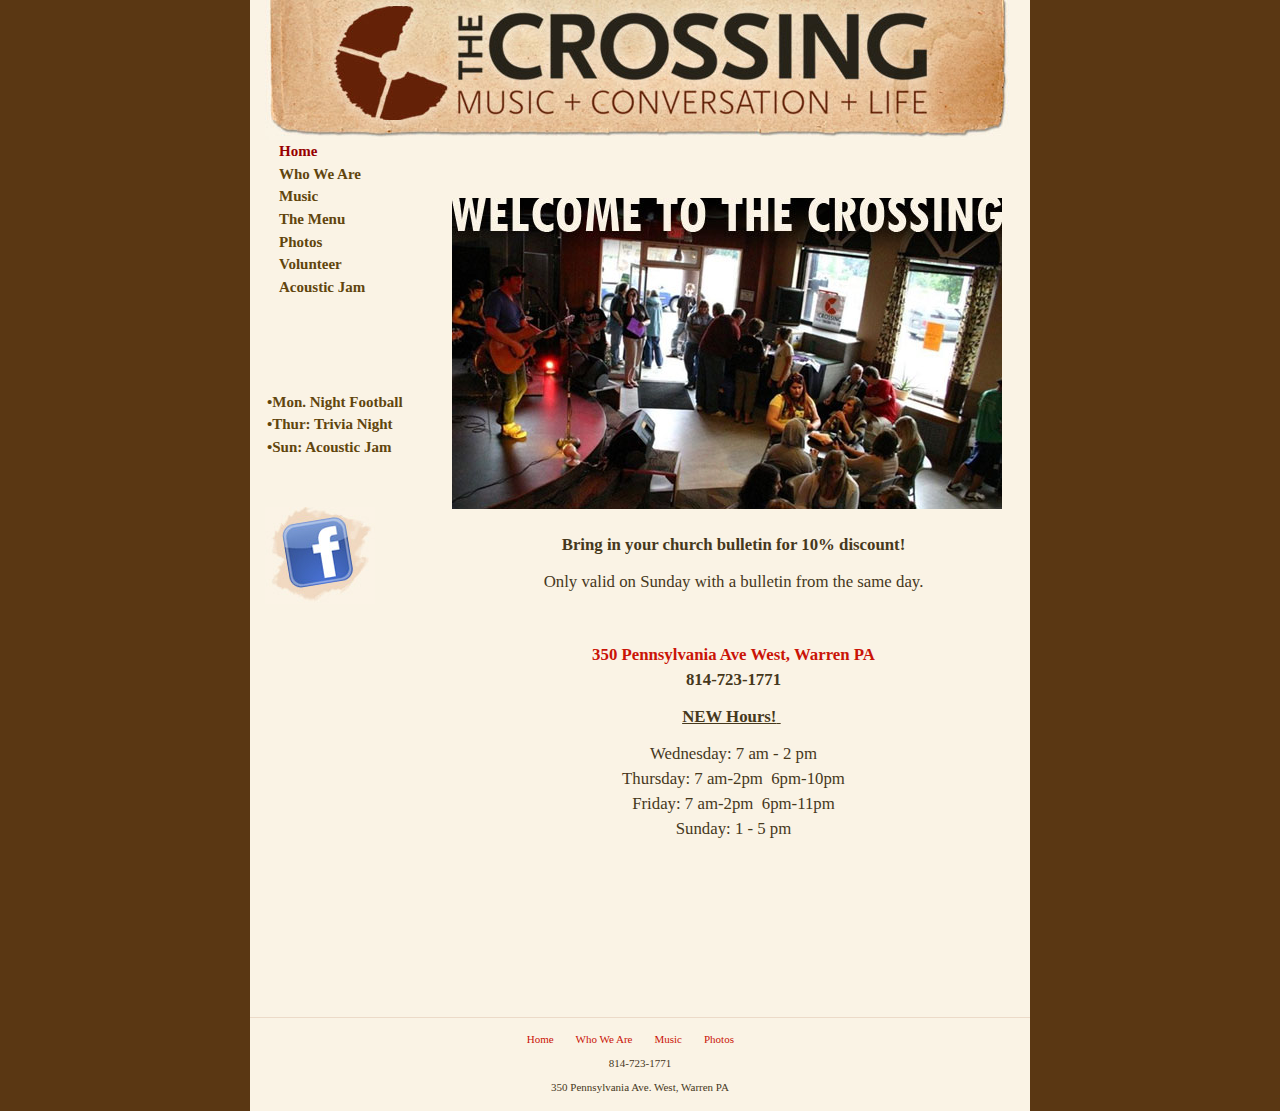
==== index.html @ 594bfd74 "Update index.html" ====
<!DOCTYPE html PUBLIC "-//W3C//DTD XHTML 1.0 Strict//EN" "http://www.w3.org/TR/xhtml1/DTD/xhtml1-strict.dtd">
<!-- saved from url=(0035)http://thecrossing.squarespace.com/ -->
<html xmlns="http://www.w3.org/1999/xhtml" lang="en" xml:lang="en" class="wf-loading"><head><meta http-equiv="Content-Type" content="text/html; charset=UTF-8">
   
  
   <meta name="Robots" content="index,follow">  
   <meta name="description" content="The Crossing is a new coffee house / night club with a twist. Based on Christian principles, this new spot was designed to combine music and conversation to create a new place to meet your friends."> 
  
  <!-- thecrossing -->

  <link rel="shortcut icon" href="http://thecrossing.squarespace.com/favicon.ico" type="image/x-icon">

  <link id="primaryStylesheet" rel="stylesheet" type="text/css" href="./The Crossing - Home_files/common.css">
  
  <link id="slideShowStylesheet" rel="stylesheet" type="text/css" href="./The Crossing - Home_files/squarespace-gallery-slideshow.css">
  
  
    <link rel="alternate" type="application/atom+xml" title="ATOM" href="http://www.thecrossingwarren.com/home/atom.xml">
  
    <link rel="alternate" type="application/rss+xml" title="RSS" href="http://www.thecrossingwarren.com/home/rss.xml">
  
    <link rel="alternate" type="application/rdf+xml" title="RDF" href="http://www.thecrossingwarren.com/home/rdf.xml">
  
    <link rel="EditURI" type="application/rsd+xml" title="RSD" href="http://www.thecrossingwarren.com/home/rsd.xml">
  
  
  <!-- Google Web Fonts -->
  <script type="text/javascript" async="" src="./The Crossing - Home_files/ga.js"></script><script src="./The Crossing - Home_files/webfont.js" type="text/javascript" async=""></script><script type="text/javascript">
    	WebFontConfig = {};
  
   
    (function() {
      var wf = document.createElement('script');
      wf.src = ('https:' == document.location.protocol ? 'https' : 'http') +
          '://ajax.googleapis.com/ajax/libs/webfont/1/webfont.js';
      wf.type = 'text/javascript';
      wf.async = 'true';
      var s = document.getElementsByTagName('script')[0];
      s.parentNode.insertBefore(wf, s);
    })();
  </script>

  <script type="text/javascript" src="./The Crossing - Home_files/yahoo-dom-event.js"></script>
<script type="text/javascript" src="./The Crossing - Home_files/connection_core-min.js"></script>
<script type="text/javascript" src="./The Crossing - Home_files/json-min.js"></script>
<script type="text/javascript" src="./The Crossing - Home_files/animation-min.js"></script>
<script type="text/javascript" src="./The Crossing - Home_files/selector.js"></script>
<script type="text/javascript" src="./The Crossing - Home_files/element.js"></script>
<script type="text/javascript" src="./The Crossing - Home_files/global.js"></script>
<script type="text/javascript" src="./The Crossing - Home_files/lightbox.js"></script>
<script type="text/javascript" src="./The Crossing - Home_files/api.js"></script>
<script type="text/javascript" src="./The Crossing - Home_files/base64.js"></script>
<script type="text/javascript" src="./The Crossing - Home_files/census.js"></script>
<script type="text/javascript" src="./The Crossing - Home_files/yui2-yui3-bridge.js"></script>
<script type="text/javascript" src="./The Crossing - Home_files/squarespace-gallery-slideshow.js"></script>


  <script type="text/javascript">
  // <![CDATA[

    Squarespace.Constants.SS_AUTHKEY = encodeURIComponent("");
    Squarespace.Constants.WEBSITE_TITLE =  "The Crossing"; 
    
     Squarespace.Constants.CURRENT_MODULE_ID = "4305672"; 
    
    
    
    Squarespace.Constants.ADMINISTRATION_UI =  false; 
    
    
    
    Squarespace.Constants.CORE_APPLICATION_DOMAIN = "squarespace.com";
    Squarespace.Constants.CORE_V6_APPLICATION_DOMAIN = "squarespace.com";
    Squarespace.Constants.V5_FRONTSITE = "http://five.squarespace.com";
    Squarespace.Constants.WEBSITE_ID = "396153";

    

    

    

  // ]]>
  </script>

      <title>The Crossing - Home</title>
    <meta property="og:title" content="The Crossing - Home"> 
  

  

  

  <!-- End Heading -->

  

  <script type="text/javascript" src="./The Crossing - Home_files/cookie-min.js"></script>
  <script type="text/javascript" src="./The Crossing - Home_files/eu-cookie-policy.js"></script>

</head>

<body id="modulePage4305672">

  <script type="text/javascript">
  YAHOO.util.Event.onDOMReady(function() {
    if (document.location.href.indexOf("SSLogoutOk=true") != -1) {
      new Squarespace.FixedPositionTip("Logout Successful", "You have been successfully logged out.", { xMargin: 15, yMargin: 15, icon: "/universal/images/helptip-info.png", orientation: "upper-right", viewportFixed: true, autoHide: 1800 }).show();
    }
  });
</script>

    

  <script type="text/javascript">
    YAHOO.util.Event.onDOMReady(function() { new Squarespace.Census.hit(); } );
  </script>

  <script type="text/javascript">
    YAHOO.util.Event.addListener(document, "keyup", function (e) { if (!e) { e = event; } if (e.keyCode == 27) { document.location.href = "/display/Login?returnUrl=%2F"; } });
  </script>




  

  <div id="canvasWrapper"><div id="canvas">
  
  

  <div id="pageHeaderWrapper"><div id="pageHeader">

      <div id="navigationTop"><div id="navigationTop-sectionContent2043374" class="horizontalNavigationBar"><ul class="content-navigation">
    
  <li class="module active-module  " id="navigationTop-moduleContentWrapper4305672">

    <div id="navigationTop-moduleContent4305672">

              <a id="navigationTop-moduleLink4305672" class=" " href="./The Crossing - Home_files/The Crossing - Home.html"><span>Home</span></a>
      

      

    </div>

  </li>


  <li class="module   " id="navigationTop-moduleContentWrapper4313185">

    <div id="navigationTop-moduleContent4313185">

              <a id="navigationTop-moduleLink4313185" class=" " href="http://thecrossing.squarespace.com/who-we-are/"><span>Who We Are</span></a>
      

      

    </div>

  </li>


  <li class="module   " id="navigationTop-moduleContentWrapper4344668">

    <div id="navigationTop-moduleContent4344668">

              <a id="navigationTop-moduleLink4344668" class=" " href="http://thecrossing.squarespace.com/music/"><span>Music</span></a>
      

      

    </div>

  </li>


  <li class="module   " id="navigationTop-moduleContentWrapper9366810">

    <div id="navigationTop-moduleContent9366810">

              <a id="navigationTop-moduleLink9366810" class=" " href="http://thecrossing.squarespace.com/the-menu/"><span>The Menu</span></a>
      

      

    </div>

  </li>


  <li class="module   " id="navigationTop-moduleContentWrapper4312027">

    <div id="navigationTop-moduleContent4312027">

              <a id="navigationTop-moduleLink4312027" class=" " href="http://thecrossing.squarespace.com/photos/"><span>Photos</span></a>
      

      

    </div>

  </li>


  <li class="module   " id="navigationTop-moduleContentWrapper4618305">

    <div id="navigationTop-moduleContent4618305">

              <a id="navigationTop-moduleLink4618305" class=" " href="http://thecrossing.squarespace.com/volunteer/"><span>Volunteer</span></a>
      

      

    </div>

  </li>


  <li class="module   " id="navigationTop-moduleContentWrapper7047442">

    <div id="navigationTop-moduleContent7047442">

              <a id="navigationTop-moduleLink7047442" class=" " href="http://thecrossing.squarespace.com/acoustic-jam/"><span>Acoustic Jam</span></a>
      

      

    </div>

  </li>


  <li class="module   " id="navigationTop-moduleContentWrapper7030584">

    <div id="navigationTop-moduleContent7030584">

              <a id="navigationTop-moduleLink7030584" class=" " href="http://thecrossing.squarespace.com/sign-up-for-newsletter/"><span>Sign up for News</span></a>
      

      

    </div>

  </li>


  </ul><br class="clearer"></div></div>

    
        
      
  
      <div id="bannerAreaWrapper"><div id="bannerArea">

        
        <div id="bannerWrapper">
          <a href="http://www.thecrossingwarren.com/"><img id="banner" src="./The Crossing - Home_files/header.jpg" alt="The Crossing" title="The Crossing"></a>
        </div>  

      
      
      </div></div>
    
    
    

      <div id="navigationBottom"><div id="navigationBottom-sectionContent2043374" class="horizontalNavigationBar"><ul class="content-navigation">
    
  <li class="module active-module  " id="navigationBottom-moduleContentWrapper4305672">

    <div id="navigationBottom-moduleContent4305672">

              <a id="navigationBottom-moduleLink4305672" class=" " href="./The Crossing - Home_files/The Crossing - Home.html"><span>Home</span></a>
      

      

    </div>

  </li>


  <li class="module   " id="navigationBottom-moduleContentWrapper4313185">

    <div id="navigationBottom-moduleContent4313185">

              <a id="navigationBottom-moduleLink4313185" class=" " href="http://thecrossing.squarespace.com/who-we-are/"><span>Who We Are</span></a>
      

      

    </div>

  </li>


  <li class="module   " id="navigationBottom-moduleContentWrapper4344668">

    <div id="navigationBottom-moduleContent4344668">

              <a id="navigationBottom-moduleLink4344668" class=" " href="http://thecrossing.squarespace.com/music/"><span>Music</span></a>
      

      

    </div>

  </li>


  <li class="module   " id="navigationBottom-moduleContentWrapper9366810">

    <div id="navigationBottom-moduleContent9366810">

              <a id="navigationBottom-moduleLink9366810" class=" " href="http://thecrossing.squarespace.com/the-menu/"><span>The Menu</span></a>
      

      

    </div>

  </li>


  <li class="module   " id="navigationBottom-moduleContentWrapper4312027">

    <div id="navigationBottom-moduleContent4312027">

              <a id="navigationBottom-moduleLink4312027" class=" " href="http://thecrossing.squarespace.com/photos/"><span>Photos</span></a>
      

      

    </div>

  </li>


  <li class="module   " id="navigationBottom-moduleContentWrapper4618305">

    <div id="navigationBottom-moduleContent4618305">

              <a id="navigationBottom-moduleLink4618305" class=" " href="http://thecrossing.squarespace.com/volunteer/"><span>Volunteer</span></a>
      

      

    </div>

  </li>


  <li class="module   " id="navigationBottom-moduleContentWrapper7047442">

    <div id="navigationBottom-moduleContent7047442">

              <a id="navigationBottom-moduleLink7047442" class=" " href="http://thecrossing.squarespace.com/acoustic-jam/"><span>Acoustic Jam</span></a>
      

      

    </div>

  </li>


  <li class="module   " id="navigationBottom-moduleContentWrapper7030584">

    <div id="navigationBottom-moduleContent7030584">

              <a id="navigationBottom-moduleLink7030584" class=" " href="http://thecrossing.squarespace.com/sign-up-for-newsletter/"><span>Sign up for News</span></a>
      

      

    </div>

  </li>


  </ul><br class="clearer"></div></div>


  </div></div>
  
  

  

  
  <div id="pageBodyWrapper"><div id="pageBody">
  
  <div id="sidebar1Wrapper" class="verticalNavigationBarWrapper"><div class="iw-vnb1"><div class="iw-vnb2"><div class="iw-vnb3"><div class="iw-vnb4"><div id="sidebar1" class="verticalNavigationBar">

  

    <div id="sectionContent2043374" class="sectionWrapper promotedContainer "><div class="iw-s1"><div class="iw-s2"><div class="iw-s3"><div class="iw-s4"><div class="section">

      

      
        
          <ul class="content-navigation">
  <li class="module active-module  " id="moduleContentWrapper4305672">

    <div id="moduleContent4305672">

              <a id="moduleLink4305672" class=" " href="./The Crossing - Home_files/The Crossing - Home.html"><span>Home</span></a>
      

      

    </div>

  </li>


  <li class="module   " id="moduleContentWrapper4313185">

    <div id="moduleContent4313185">

              <a id="moduleLink4313185" class=" " href="http://thecrossing.squarespace.com/who-we-are/"><span>Who We Are</span></a>
      

      

    </div>

  </li>


  <li class="module   " id="moduleContentWrapper4344668">

    <div id="moduleContent4344668">

              <a id="moduleLink4344668" class=" " href="/Music.html"><span>Music</span></a>
      

      

    </div>

  </li>


  <li class="module   " id="moduleContentWrapper9366810">

    <div id="moduleContent9366810">

              <a id="moduleLink9366810" class=" " href="http://thecrossing.squarespace.com/the-menu/"><span>The Menu</span></a>
      

      

    </div>

  </li>


  <li class="module   " id="moduleContentWrapper4312027">

    <div id="moduleContent4312027">

              <a id="moduleLink4312027" class=" " href="http://thecrossing.squarespace.com/photos/"><span>Photos</span></a>
      

      

    </div>

  </li>


  <li class="module   " id="moduleContentWrapper4618305">

    <div id="moduleContent4618305">

              <a id="moduleLink4618305" class=" " href="http://thecrossing.squarespace.com/volunteer/"><span>Volunteer</span></a>
      

      

    </div>

  </li>


  <li class="module   " id="moduleContentWrapper7047442">

    <div id="moduleContent7047442">

              <a id="moduleLink7047442" class=" " href="http://thecrossing.squarespace.com/acoustic-jam/"><span>Acoustic Jam</span></a>
      

      

    </div>

  </li>


  

</ul>

        

      
  
    </div></div></div></div></div></div>

  

    <div id="sectionContent2045754" class="sectionWrapper  "><div class="iw-s1"><div class="iw-s2"><div class="iw-s3"><div class="iw-s4"><div class="section">

      

      
        
          <ul class="content-navigation">
  <li class="module   " id="moduleContentWrapper11909834">

    <div id="moduleContent11909834">

              <a id="moduleLink11909834" class=" " href="http://thecrossing.squarespace.com/monday-night-football/"><span>•Mon. Night Football</span></a>
      

      

    </div>

  </li>


  <li class="module   " id="moduleContentWrapper7883088">

    <div id="moduleContent7883088">

              <a id="moduleLink7883088" class=" " href="http://thecrossing.squarespace.com/-thursdays-trivia-night-8pm/"><span>•Thur: Trivia Night</span></a>
      

      

    </div>

  </li>


  <li class="module   " id="moduleContentWrapper9366970">

    <div id="moduleContent9366970">

              <a id="moduleLink9366970" class=" " href="http://www.thecrossingwarren.com/acoustic-jam/"><span>•Sun: Acoustic Jam</span></a>
      

      

    </div>

  </li>


  

  <li class="module   " id="moduleContentWrapper17995850">

    <div id="moduleContent17995850">

             
      

      

    </div>

  </li>

</ul>

        

      
  
    </div></div></div></div></div></div>

  

    <div id="sectionContent2058166" class="sectionWrapper  "><div class="iw-s1"><div class="iw-s2"><div class="iw-s3"><div class="iw-s4"><div class="section">

      

<!-- <form method="get" action="/display/Search">
	<div class="search-form-pt-wrapper">
	  <div class="search-form-pt">
	    <span class="queryFieldWrapper"><input type="text" class="text queryField" name="searchQuery" value=""/></span>
	    <span class="queryButtonWrapper"><input type="submit" class="button queryButton" value="&raquo;"/></span>
	    <input type="hidden" name="moduleId" value="4345597"/>
	    <br class="clearer"/>
	  </div>
	</div>
</form> -->


        

      
  
    </div></div></div></div></div></div>

  

    <div id="sectionContent3494473" class="sectionWrapper  "><div class="iw-s1"><div class="iw-s2"><div class="iw-s3"><div class="iw-s4"><div class="section">

      

      
        
          <div class="content-passthrough"><div id="moduleContentWrapper8220739" class="widget-wrapper  widget-type-page"><div id="moduleContent8220739">





  <p><span class="full-image-block ssNonEditable"><span><a href="http://www.facebook.com/pages/Warren-PA/The-Crossing/146759532031718" target="_blank"><img src="./The Crossing - Home_files/facebook22.jpg" alt=""></a></span></span></p>
</div></div></div>

        

      
  
    </div></div></div></div></div></div>

  

  

</div></div></div></div></div></div>
  <div id="sidebar2Wrapper" class="verticalNavigationBarWrapper"><div class="iw-vnb1"><div class="iw-vnb2"><div class="iw-vnb3"><div class="iw-vnb4"><div id="sidebar2" class="verticalNavigationBar">

  

  

</div></div></div></div></div></div>
  
  

  <div id="contentWrapper"><div id="content">
    
          
    


  


  

  
    

  
  
  <div class="list-journal-entry-wrapper">

          


<div class="journal-entry-wrapper post-text authored-by-thecrossing ">
<div id="item4613662" class="journal-entry">

  <div class="journal-entry-float-day"><span class="name">Sunday</span></div><div class="journal-entry-float-date"><span class="month">Jul</span><span class="date">19</span><span class="year">2009</span></div>
  
  
  
  <div class="journal-entry-text">
  
      
      <h2 class="title">
    
        
    
        <a class="journal-entry-navigation-current" href="http://thecrossing.squarespace.com/home/2009/7/19/the-crossing-will-be-closed-from-11am-to-2pm-o.html"></a>  
     
         
    
      </h2>
      
      

    
  
      
      <div class="body">
  
        
        
        
          <p style="text-align: center;"><strong><br></strong></p>
<p><script type="text/javascript" src="./The Crossing - Home_files/jquery.min.js"></script> <script type="text/javascript" src="./The Crossing - Home_files/jquery.cycle.all.js"></script> <script type="text/javascript">// <![CDATA[
$(document).ready(function() {

  $('#s1').cycle({ 
    fx:      'fade',
timeout:  5300
});
});
// ]]></script></p>
<div id="main" style="text-align: center;">
<div id="s1" style="position: relative; text-align: center; width: 550px; height: 311px; overflow: hidden;"><img id="slide1" src="./The Crossing - Home_files/slide2.jpg" border="0" alt="" width="550" height="311" style="position: absolute; top: 0px; left: 0px; display: block; z-index: 2; opacity: 1;"> <img id="slide2" src="./The Crossing - Home_files/NX9FPiD.png" border="0" alt="" width="550" height="311" style="position: absolute; top: 0px; left: 0px; display: none; z-index: 1; opacity: 0;"></div>
<br>

<p style="text-align: center;"><strong><span style="font-size: 140%;">Bring in your church bulletin for 10% discount!</span></strong></p>
<p style="text-align: center;"><span style="font-size: 140%;">Only valid on Sunday with a bulletin from the same day. <br></span></p>
<p>&nbsp;</p>
<p style="text-align: center;"><span style="font-size: 140%;"><a href="http://maps.google.com/maps?f=q&source=s_q&hl=en&geocode=&q=the+crossing+warren+pa&sll=33.438246,-111.622424&sspn=0.009508,0.018089&g=the+crossing+warren&ie=UTF8&hq=the+crossing&hnear=Warren,+Pennsylvania&ll=41.84534,-79.14849&spn=0.004044,0.009044&z=17&iwloc=A" target="_blank"><strong>350 Pennsylvania Ave West, Warren PA</strong></a><strong><br>814-723-1771</strong></span></p>
<p><span style="font-size: 140%;"><strong><span style="text-decoration: underline;">NEW Hours!</span></strong><span style="text-decoration: underline;">&nbsp;</span><strong>&nbsp;</strong></span></p>
<p><span style="font-size: 140%;">Wednesday: 7 am - 2 pm</span><br><span style="font-size: 140%;">Thursday: 7 am-2pm &nbsp;6pm-10pm</span><br><span style="font-size: 140%;">Friday: 7 am-2pm &nbsp;6pm-11pm<br>Sunday: 1 - 5 pm</span></p>
<p style="text-align: center;"><strong><br></strong></p>
<p style="text-align: center;">&nbsp;</p>
<p style="text-align: center;">&nbsp;</p>
<div id="_mcePaste" style="position: absolute; width: 1px; height: 1px; overflow: hidden; top: 114px; left: -10000px;">Midnight</div>
</div>

        
  
          
  
         
  
      </div>

    

  </div>

  
  
  <div class="clearer"></div>

</div>
</div>





    
    
  </div>

  

  


</div></div> <!-- Content -->
  
    
  
    </div></div> <!-- Page Body -->

    
    
    <div id="pageFooterWrapper"><div id="pageFooter">
  
                  <div id="moduleContent4305672">

              <div align="center"><a id="moduleLink4305672" class=" " href="./The Crossing - Home_files/The Crossing - Home.html"><span>Home </span></a>
                &nbsp;&nbsp;&nbsp;&nbsp;&nbsp;&nbsp;
                
                          <a id="moduleLink4313185" class=" " href="http://thecrossing.squarespace.com/who-we-are/"><span>Who We Are</span></a>
                &nbsp;&nbsp;&nbsp;&nbsp;&nbsp;&nbsp;
                  <a id="moduleLink4344668" class=" " href="http://thecrossing.squarespace.com/music/"><span>Music</span></a>
                &nbsp;&nbsp;&nbsp;&nbsp;&nbsp;&nbsp;
                
                              <a id="moduleLink4312027" class=" " href="http://thecrossing.squarespace.com/photos/"><span>Photos</span></a>
                &nbsp;&nbsp;&nbsp;&nbsp;&nbsp;&nbsp;
                            
                <p>814-723-1771 <br>350 Pennsylvania Ave. West, Warren PA</p>
                
                
      
    </div>

  <script type="text/javascript">

  var _gaq = _gaq || [];
  _gaq.push(['_setAccount', 'UA-3899211-2']);
  _gaq.push(['_trackPageview']);

  (function() {
    var ga = document.createElement('script'); ga.type = 'text/javascript'; ga.async = true;
    ga.src = ('https:' == document.location.protocol ? 'https://ssl' : 'http://www') + '.google-analytics.com/ga.js';
    var s = document.getElementsByTagName('script')[0]; s.parentNode.insertBefore(ga, s);
  })();

</script>
      
  
      
  
    </div></div>
  
  </div></div> <!-- Canvas -->
  
   


  <div class="clearer" id="bodyClearer"></div>

  




</div><div id="sslightbox_title" class="squarespace-lightbox-description" style="color: rgb(233, 233, 233); font-style: normal; font-variant: normal; font-weight: normal; font-stretch: normal; font-size: 28px; line-height: normal; font-family: Arial; position: absolute; top: 0px; left: 0px; z-index: 950; display: none; cursor: pointer; opacity: 0;"></div><div id="sslightbox_description" style="color: rgb(233, 233, 233); position: absolute; font-style: normal; font-variant: normal; font-weight: normal; font-stretch: normal; font-size: 14px; line-height: 20px; font-family: Arial; top: 0px; left: 0px; z-index: 950; display: none; cursor: pointer; opacity: 0;"></div><div id="sslightbox_overlay" title="Click to Close" style="width: 100%; height: 100%; position: absolute; top: 0px; left: 0px; z-index: 900; display: none; cursor: pointer; opacity: 0; background: rgb(0, 0, 0);"></div><a id="sslightbox_previmg" href="javascript:SSLightbox.switchImage(-1);" style="position: absolute; display: none; width: 35px; height: 50px; left: 8px; z-index: 950; cursor: pointer; opacity: 0; background-image: url(http://thecrossing.squarespace.com/universal/images/overlay-arrow-left.png); background-color: transparent;"></a><a id="sslightbox_nextimg" href="javascript:SSLightbox.switchImage(1);" style="position: absolute; display: none; width: 35px; height: 50px; right: 8px; z-index: 950; cursor: pointer; opacity: 0; background-image: url(http://thecrossing.squarespace.com/universal/images/overlay-arrow-right.png); background-color: transparent;"></a><div id="sslightbox_imgholder" style="position: absolute; top: 278.5px; left: 659.5px; opacity: 0; z-index: 950; width: 200px; height: 200px; display: none; background-color: rgb(255, 255, 255);"><span id="sslightbox_imgwrapper" classname="thumbnail-wrapper" style="position: absolute; top: 14px; left: 14px;"><img id="sslightbox_img" style="position: absolute; top: 0px; left: 0px; opacity: 0; display: none; z-index: 995; padding: 0px; margin: 0px; border: 0px; cursor: pointer;"></span></div><img id="sslightbox_loadimg" src="./The Crossing - Home_files/loading.gif" style="position: absolute; opacity: 0; width: 48px; height: 54px; z-index: 990; padding: 0px; margin: 0px; border: 0px; cursor: pointer; left: 735.5px; top: 351.5px; display: none;"><a id="sslightbox_scrollrightimg" href="javascript:SSLightbox.scrollThumbnails(1);" class="picture-gallery-thumbnail-scroll-right" style="position: absolute; display: block; z-index: 800; top: -5000px; left: -10000px;"></a><a id="sslightbox_scrollleftimg" href="javascript:SSLightbox.scrollThumbnails(-1);" class="picture-gallery-thumbnail-scroll-left" style="position: absolute; display: block; z-index: 800; top: -5000px; left: -10000px;"></a></body></html>
---- The Crossing - Home_files/common.css ----
/* ------------------------------------------------------------------------------------------------

   Squarespace Core CSS Definitions DO NOT REPLACE.  DO NOT IMPORT THIS FILE.  All definitions are needed.
   Override as required from Custom CSS only!

------------------------------------------------------------------------------------------------ */

@media screen { 


/* --- core elements --------------------------------------------------------------------------- */

html { height: 100%; }
img { border: 0 none; -ms-interpolation-mode: bicubic; }
body { border: 0px; height: 100%; margin: 0px; padding: 0px; }
td { background: transparent; border: 0px; margin: 0px; padding: 0px; }
p { margin-bottom: 1em; margin-top: 0em; }
h1, h2, h3, h4, h5, h6 { font-weight: normal; margin: 0px; padding: 0px; }
ul { list-style-type: square; /* naturally. */ margin: 1em 0 1em; padding: 0; padding-left: 2em; }
form { margin:0; padding: 0; }

a { -moz-outline:none; } 
  
input.button, input.button[disabled] { font-size: 12px; padding: 2px 5px 3px 5px; -moz-outline: 0; }
input.button-important { font-size: 12px; padding: 2px 5px 3px 5px; -moz-outline: 0; font-weight: bold; }  
input.text, input.text-fixed, textarea, select { font: 8pt Arial, Tahoma, Verdana, Helvetica, sans-serif; }
input.text { width: 300px; }
input.text-fixed { width: 300px; }
textarea { height: 120px; }

.clearer { clear: both; line-height: 0; height: 0; }
.templateErrors { display: none; }

#bodyClearer { display: none; }

 
/* --- image defaults -------------------------------------------------------------------------- */

.thumbnail, .picture-full, .picture img, .thumbnail-image-float-left img, .thumbnail-image-float-right img, .thumbnail-image-float-none img { }
#main-picture-wrapper { line-height: 1px; }

     
/* --- core squarespace elements --------------------------------------------------------------- */

#sidebar2Wrapper { display: none; } 
#siteTitle, #pageFooterWrapper, #pageBodyWrapper { clear: both; } 
#canvasWrapper, #content, #sidebar1, #sidebar2 { overflow: hidden; }
#bannerWrapper { line-height: 0; }
#active-module-marker { display: none; }

.folder-link { -moz-outline: 0; }

.verticalNavigationBar .folder-open a.folder-link { background: transparent url(/universal/images/core-resources/icons/dark/folder-contract.png) center left no-repeat; padding-left: 15px; }
.verticalNavigationBar .folder-open ul { }
.verticalNavigationBar .folder-closed a.folder-link{ background: transparent url(/universal/images/core-resources/icons/dark/folder-expand.png) center left no-repeat; padding-left: 15px; }

.folder-closed .folder-wrapper ul { display: none; }

.horizontalNavigationBar { width: 780px; }
.horizontalNavigationBar .content-navigation { float: left; }
  
.horizontalNavigationBar .folder-open .folder-wrapper .module a { margin-left: 0; }
.horizontalNavigationBar .folder-open .folder-wrapper a.folder-link { }
.horizontalNavigationBar .folder-open .folder-wrapper { z-index: 999; } 
.horizontalNavigationBar .folder-open .folder-wrapper ul { display: block; position: absolute; } 
.horizontalNavigationBar .folder-open .folder-wrapper ul li { float: none; }

.horizontalNavigationBar .folder-wrapper ul { position:relative; z-index:999;  } /* ensures flash works properly in headers */
  
.horizontalNavigationBar ul { list-style-type: none; padding: 0; margin: 0; }
.horizontalNavigationBar ul li { float: left;  padding: 0; margin: 0; }
.horizontalNavigationBar ul li a { display: block; }
   
.error-box { background-color: #990000; color: #$ErrorColorOpposite$; padding: 15px; margin-top: 1em; }
.error-text, .error-text a:link, .error-text a:visited, .error-text a:active, .error-text a:hover { color: #990000; }
.input-with-error { border: 2px solid #990000 !important; }
.faded-text { color: #$InactiveTextColor$; }

.offsite-link {         background: transparent url(/universal/images/core-resources/icons/dark/open-off-site.png) center right no-repeat; padding-right: 13px; margin-right: 1px; }
.offsite-link-inline {  background: transparent url(/universal/images/core-resources/icons/dark/open-off-site.png) center right no-repeat; padding-right: 13px; margin-right: 1px; }
.folder-link-expand {   background: transparent url(/universal/images/core-resources/icons/dark/folder-expand.png) center center no-repeat;   padding: 0 6px 0 6px; line-height: 9px; font-size: 9px; cursor: pointer; }
.folder-link-contract { background: transparent url(/universal/images/core-resources/icons/dark/folder-contract.png) center center no-repeat; padding: 0 6px 0 6px; line-height: 9px; font-size: 9px; cursor: pointer; }


/* --- image floating / editor constructs ------------------------------------------------------ */

.thumbnail-image-float-left { float: left; margin: 0px 10px 8px 0px; }
.thumbnail-image-float-right { float: right; margin: 0px 0px 8px 10px; }
.thumbnail-image-block { display: block; }
.thumbnail-image-inline { display: inline; }
  
.thumbnail-image-float-left img, .thumbnail-image-float-right img , .thumbnail-image-float-none img { border: 1px solid #ccc; text-decoration: none; }

.full-image-float-left { float: left; margin: 0px 10px 8px 0px; }
.full-image-float-right { float: right; margin: 0px 0px 8px 10px; }
.full-image-block { display: block; }
.full-image-inline { display: inline; }
 
.full-image-float-left img, .full-image-float-right img , .full-image-float-none img { text-decoration: none; }

.thumbnail-caption { display: block; font-size: 9px; font-family: Verdana, sans-serif; line-height: 14px; padding-top: 5px; padding-bottom: 10px;  }
   

/* --- LEGACY constructs ----------------------------------------------------------------------- */

.sizeLess40 { font-size: 60%; }
.sizeLess20 { font-size: 80%; }
.sizeGreater20 { font-size: 120%; }
.sizeGreater40 { font-size: 140%; } 
.sizeGreater60 { font-size: 160%; }
.sizeGreater80 { font-size: 180%; }
.sizeGreater100 { font-size: 200%; }


/* --- squarespace document construction elements ---------------------------------------------- */

.document-heading { margin-bottom: 1.8em; }
.document-title { margin-bottom: .8em; }
.header { margin-bottom: 2em; }
.body { margin-bottom: 2em; margin-top: 1em; } 
.body-direct { margin-bottom: 2em; }
.footer { margin-top: 2em; clear: both; }
.field { margin-bottom: 1em; clear: both; }


/* --- squarespace form module components ----------------------------------------------------- */

.form-body { list-style-type: none; padding: 0; margin: 0; }

.form-body .fieldContainer {       padding: 5px 0px 5px 0px; margin: 0; clear: both; }
.form-body .fieldContainerActive { padding: 5px 0px 5px 0px; margin: 0; clear: both; }
.form-body .fieldContainerNew {    padding: 5px 0px 5px 0px; margin: 0; clear: both; }

.form-body .fieldTitle { font-weight: bold; padding-bottom: 3px; font-size: 12px; }
.form-body .fieldHelp { font-size: 9px; padding-top: 4px; }
.form-body .fieldObjects { }
.form-body .fieldRequiredStar { color: #990000; }
.form-body .fieldAugmentedLink { font-weight: normal; font-size: 9px; } 

.form-body .formTitle { font-weight: normal; font-size: 12px; padding-bottom: 1em; }
.form-body .formCaption { font-weight: bold; font-size: 12px; padding-bottom: 3px; line-height: 17px; }
.form-body .formErrorMessage { font-size: 12px; padding-top: 1em; }

.form-body .sectionBreak { padding-top: 4px; }
.form-body .optionRow { padding-top: 2px; }

.form-body .singlelinetext-small  { width: 100px; }
.form-body .singlelinetext-medium { width: 180px; }
.form-body .singlelinetext-large  { width: 340px; }

.form-body .singlelinetext-small-inline  { width: 94%; }
.form-body .singlelinetext-medium-inline { width: 94%; }
.form-body .singlelinetext-large-inline  { width: 94%; }

.form-body .paragraphtext-small  { height: 70px;  width: 94%; }
.form-body .paragraphtext-medium { height: 100px; width: 94%; }
.form-body .paragraphtext-large  { height: 200px; width: 94%; }
 
.form-body .paragraphtext-small-inline  { height: 70px;  width: 94%; }
.form-body .paragraphtext-medium-inline { height: 100px; width: 94%; }
.form-body .paragraphtext-large-inline  { height: 200px; width: 94%; }
  
.form-body #username, .form-body #password { width: 160px; }

.submit-button { width: 120px; margin-top: 2em !important; }

.verticalNavigationBar .notice-box input.submit-button { width: 100%; }

/* --- squarespace specifics ------------------------------------------------------------------- */

.journal-filter-header { margin-bottom: 15px; padding-bottom: 10px; }
.journal-navigation { margin-top: 2em; clear: both; }

.journal-comment-area { margin-top: 25px; padding-top: 15px; }
.journal-comment-area .caption { }
.journal-comment-area .text { }
.journal-comment-area-disabled-text { margin-top: 2em; }

.journal-reference-area { margin-top: 25px; padding-top: 15px; }
.journal-reference-area .caption { margin-bottom: 1em; }
.journal-reference-area .text { }

.journal-entry-navigation { margin-bottom: 2em; }

.journal-entry { margin-bottom: 2em; }
.journal-entry .title { }
.journal-entry .tag { clear: both; }
.journal-entry .body { margin: 1em 0 1em 0; }
.journal-entry .enclosure { background-image: url(/universal/images/core-resources/icons/dark/file.png); background-position: left center; background-repeat: no-repeat; padding-left: 24px; }

.journal-entry-follow-up { clear: both; margin-bottom: 1em; padding-left: 12px; } 
.journal-entry-follow-up .follow-up-caption { margin-bottom: 1em; }
.journal-entry-follow-up .follow-up-body { }
 
.journal-entry-references { margin: 15px 0 15px 0; padding: 0; list-style-type: none; }
.journal-entry-references li { margin: 0; clear: both; margin-bottom: 8px; height: 1%;  }
.journal-entry-references li .icon-area { float: left; width: 22px; }
.journal-entry-references li .text-area { margin-left: 22px; height: 1%;  }
.journal-entry-references li .text-area .headline { }
.journal-entry-references li .text-area .headline .type { font-weight: bold; }
.journal-entry-references li .text-area .headline .title { }
.journal-entry-references li .text-area .author-byline { font-size: 10px; line-height: 14px; margin: 2px 0 0 0; padding: 0; }
.journal-entry-references li .text-area .excerpt { font-size: 10px; line-height: 14px; margin: 2px 0 0 0; padding: 0; }
  
.journal-entry-tag .posted-in .tag-element, .journal-entry-tag .posted-on, .journal-entry-tag .posted-by, .journal-entry-tag .post-comments, .journal-entry-tag .post-references { white-space: nowrap; }

.journal-entry-tag-post-body { clear: both; }

.journal-entry-float-date, .journal-entry-float-date span { display: none; }
.journal-entry-float-day, .journal-entry-float-day span { display: none; }
.journal-entry-float-time, .journal-entry-float-time span { display: none; }
  
.journal-archive-set ul { margin-top: 1em; }

.unpublished { color: #$InactiveTextColor$; }

.amazon-item-list { padding: 0; }
.amazon-item-list li { list-style-type: none; margin-bottom: 10px; height: 1%; }
.amazon-item-list li .picture { float: left; overflow: hidden; }
.amazon-item-list li .description { height: 1%; margin-bottom: 15px; margin-left: 90px; }
.amazon-item-list li .description .authors { margin-bottom: 15px; } 
.amazon-item-list li .description .text { margin-bottom: 15px; }
.amazon-item-list li .description .amazon-link { }

.gallery-navigation { margin-bottom: 15px; margin-top: 15px; } /* compatibility */
.gallery-description { margin-top: 5px; clear: both; }

.gallery-navigation-top  { padding-bottom: 12px; text-align: left; }
.gallery-navigation-bottom  { padding-top: 12px; text-align: left; }

.picture-full { clear: both; }
 
#main-picture-description-title { padding-bottom: 1em; }

.picture-gallery-list { padding: 0; margin: 0; } 
.picture-gallery-list li { list-style-type: none; margin-bottom: 12px; height: 1%;  }
.picture-gallery-list li .thumbnail { }
.picture-gallery-list li .thumbnail-wrapper { display: inline-block; }
.picture-gallery-list li .thumbnail-wrapper a { display: block; }
.picture-gallery-list li .thumbnail-container { float: left; line-height: 0; }
.picture-gallery-list li .thumbnail-container-with-description, .picture-gallery-list li .thumbnail-container-tiled { line-height: 0; }
.picture-gallery-list li .description { } 
.picture-gallery-list li .description .caption { margin-bottom: 5px; }
.picture-gallery-list li .description .author { margin-bottom: 5px; margin-top: 5px; } 
.picture-gallery-list li .description .text {  }
.picture-gallery-list li .description ul { margin-top: 1em; }
.picture-gallery-list li .description ul li { list-style-type: square; display: list-item; }

.picture-gallery-thumbnail-list { padding: 0; margin: 0; }
.picture-gallery-thumbnail-list li { list-style-type: none; height: 1%; display: inline;  }
.picture-gallery-thumbnail-list li .thumbnail { display: inline; }
.picture-gallery-thumbnail-list li .thumbnail-container-tiled { float: left; margin-bottom: 12px; margin-right: 12px;  }
.picture-gallery-thumbnail-list li .thumbnail-container-with-description { float: left; margin-bottom: 12px;  }
.picture-gallery-thumbnail-list li .description { margin-bottom: 1em; height: 1%; overflow: hidden; }
.picture-gallery-thumbnail-list li .description ul { margin-top: 1em; }
.picture-gallery-thumbnail-list li .description ul li { list-style-type: square; display: list-item; }

.picture-gallery-thumbnail-scroll-right, .picture-gallery-thumbnail-scroll-left { background-color: #D6D6D6; width: 10px; height: 55px; margin: 0; padding: 0; border: 0; -moz-outline: 0 }
.picture-gallery-thumbnail-scroll-right { margin-left: 3px; }
.picture-gallery-thumbnail-scroll-left { margin-right: 3px; }

.file-item-list { padding: 0; }
.file-item-list li { list-style-type: none; margin-bottom: 10px;  height: 1%; clear: both; }
.file-item-list li .icon { float: left; display: block; line-height: 16px; }
.file-item-list li .content { height: 1%; margin-left: 24px; }
.file-item-list li .title { display: inline;  }

.folder-item-list { }
.folder-item-list li { margin-bottom: 1em; }

.link-group-list { padding: 0; }
.link-group-list li { list-style-type: none; margin-bottom: 1.5em; }
.link-group-list li ul { margin-top: 1em; }
.link-group-list li ul li { list-style-type: square; margin-bottom: .5em;  }
.link-group-list li ul li .title { }
.link-group-list li ul li .description { }
 
 /* V1 */
.discussion-comment-list { margin: 0; padding: 0;  }
.discussion-comment-list li { list-style-type: none; background: transparent url(/universal/images/core-resources/icons/dark/comment.png) no-repeat 0px 1px; padding-bottom: 10px; margin-top: 10px; padding-left: 24px; border-bottom: 1px solid #$LightBorderColor$;  }
.discussion-comment-list li:last-child { border: 0; margin-bottom: 0; padding-bottom: 0; }
.discussion-comment-list li .post-title { display: inline; }

 /* V2 */
 .discussion-table { width: 100%; }
.discussion-table .inline-icon { display: none; }

.discussion-table-header td { font-weight: bold; font-size: 12px; padding: 2px; }
.discussion-table-header .replycount-cell, .discussion-table-header .viewcount-cell { text-align: center; }
  
.discussion-table-row td { padding: 2px; }

.discussion-table-row .icon-cell { width: 22px; background: transparent url(/universal/images/core-resources/icons/dark/comment.png) no-repeat 1px 10px; }
  
.discussion-table-row .topic-cell { padding: 7px 0 5px 0; }
.discussion-table-row .topic-cell .topic-text { font-size: 14px; }
.discussion-table-row .topic-cell .topic-author { font-size: 11px; }
.discussion-table-row .topic-cell .topic-created { display: none; }
 
.discussion-table-row .replycount-cell { text-align: center; font-size: 26px; }
.discussion-table-row .viewcount-cell { text-align: center; }
  
.discussion-table-row .updated-cell { font-size: 10px; }
.discussion-table-row .updated-cell .reply-author { display: none; }

.discussion-table-header .viewcount-cell, .discussion-table-row .viewcount-cell { display: none; }
   
  
.comment { margin-top: 1em; padding-bottom: 1em; }
.comment .body { margin-top: 1em; }
.comment .signature { margin-top: .5em; text-align: right; }

.change-list { margin: 0; padding: 0; }
.change-list li { background: no-repeat 0px 1px; border-bottom: 1px solid #CCCCCC; display: block; list-style-type: none; margin: 0; margin-bottom: 1.2em; padding: 0; padding-bottom: 1.2em; padding-left: 28px; }
.change-list li:last-child { border: 0; margin-bottom: 0; padding-bottom: 0; }

.input-field { margin-bottom: 1em;  }
.input-field .title { margin-bottom: 5px; }
.input-field .control { }

.input-field-error { font-weight: bold; margin-bottom: 5px; }

.table .row { clear: both; } 
.table .left { float: left; margin: 5px; text-align: right; width: 100px; }
.table .right { margin-bottom: 5px; margin-left: 100px; }

.notice-box { margin-bottom: 2em; }
.notice-box .caption { display: inline; }
.notice-box .caption-text { margin-top: 1em; margin-bottom: 2em; }
.notice-box .link-field-title { font-weight: bold; padding-bottom: 10px; margin-top: 1em; }
.notice-box .link-field-text {  }

.notice-box textarea { width: 99%; }
  
.notice-box-alert { margin-bottom: 1em; padding: 1em; }
.notice-box-alert .icon { float: left; }
.notice-box-alert .text { height: 1%; margin-left: 22px; }

#squarespace-powered { padding: 0; }
#squarespace-powered-text { padding: 0; font-size: 80%; }

.search-form .queryFieldWrapper { display: block; float: left; }
.search-form .queryField { font-size: 18px; padding: 3px; }
.search-form .queryButtonWrapper { display: block; float: left; padding-left: 15px;  }
.search-form .queryButton { }
.search-form #advancedSearchOptionsLink { font-size: 9px; margin-top: 3px; }
.search-form .advanced-search-group-label { margin: 1em 0 1em 0; }

.search-results { margin-top: 2em; }
.search-result { margin-bottom: 20px; }
.search-result .search-result-number { display: none; float: left; font-size: 30px; }
.search-result .search-result-entry { }
.search-result .search-result-title { font-size: 18px; }

.search-result .search-result-tag { font-size: 10px; font-weight: normal; } 
.search-result .search-result-type { }
.search-result .search-result-author { }
.search-result .search-result-date { }

.search-result .search-result-body { margin-top: 4px; font-size: 12px; }

.search-result .search-result-title .hit-word-title { font-weight: bold; }
.search-result .search-result-body .hit-word-body { font-weight: bold; font-size: 120%; }
  
.faq-category-list { padding: 0; margin: 0; }
.faq-category-list li { list-style-type: none; margin-bottom: 20px; }
.faq-category-list li { }

.faq-question-list { margin-top: 1em; }
.faq-question-list li { list-style-type: square; margin-bottom: 6px; }
.faq-question-list li .title { } 
.faq-question-list li .description { margin-bottom: 15px; }

.faq-entry-count { font-size: 13px; }
.faq-entry .text { }
.faq-entry .tag { font-size: 10px; }

.google-map { width: 100%; height: 400px; }


/* --- journal summary ------------------------------------------------------------------------ */
 
.nugget-item-list-pt .slug-above { display: none; }
.nugget-item-list-pt .slug-below { display: none; }
.nugget-item-list-pt .summary-item-wrapper { float: left; overflow: hidden; height: 175px; width: 175px; margin: 15px 15px 0 0; text-align: left; }
.nugget-item-list-pt .summary-item{ padding: 15px; }
.nugget-item-list-pt .title { font-weight: bold; } 

.summary-item-list-pt .slug-above { display: none; }
.summary-item-list-pt .slug-above, .summary-item-list-pt .slug-below { font-size: 9px; }
.summary-item-list-pt .summary-item-wrapper {padding-bottom: 10px !important; display: block; }
.summary-item-list-pt .pre-date-breaker { display: none; }
.summary-item-list-pt .pre-comments-breaker { padding: 0 5px 0 5px; }
.summary-item-list-pt .title { font-weight: bold; }
.summary-item-list-pt .summary-item-wrapper.highlight .title { font-size: 22px; line-height: 24px; padding-bottom: 3px; }
.summary-item-list-pt .summary-item-wrapper.highlight { padding-bottom: 20px !important; }
.summary-item-list-pt .summary-item-wrapper.highlight .slug-above { display: block; }
.summary-item-list-pt .summary-item-wrapper.highlight .slug-below { display: none; }

/* --- tag clouds ----------------------------------------------------------------------------- */

.tagcloud-widget-wrapper { min-height:18px; }
.tagcloud a span { position:relative; display:inline-block; line-height:normal; }	
.tagcloud a:hover span { opacity:1 !important; }
				  
/* --- microblogging -------------------------------------------------------------------------- */
  
.quick-post .description { margin-top: 1em; }
.quick-post .embed { margin-top: 1em; }
.quick-post .image { margin: 1em 0 1em 0; }
.quick-post .dialogue { margin-top: 1em; }
  
.post-data-link .link-arrow, .post-data-delicious .link-arrow, .post-data-digg .link-arrow, .post-data-stumbleupon .link-arrow, .post-data-lastfm .link-arrow  { font-size: 80%; } 
  
.post-data-chat .dialogue .line { }
.post-data-chat .dialogue .line .speaker { display: block; }

.post-data-quote .source { display: inline; }
.post-data-quote .source p { display: inline; }

  
/* --- packed / quick posts ------------------------------------------------------------------ */
  
.packed-posts-wrapper { display: none; }
.packed-posts-wrapper .packed-post { padding-top: 10px; }

.quick-post .packed-post-date { }
.quick-post .packed-post-date-tight { margin-top: -12px; } 

.journal-quickpost-tag-post-body .stacked-link, .journal-quickpost-tag-post-body .initial-stacked-link { float: left; }

.quickpost-external-service-tag a { padding-left: 20px; background-repeat: no-repeat; background-position: center left; }
  
  
/* --- feeds ----------------------------------------------------------------------------------- */

.feed-list, .feed-list-inline { padding: 0; }
.feed-list li, .feed-list-inline li { list-style-type: none; margin: 0; padding: 0; }

.feed-list .feed-link { padding-left: 22px; background-image: url(/universal/images/xml/feed-icon-16x16-orange.png); background-repeat: no-repeat; background-position: center left; }
.feed-list-inline .feed-link { padding-left: 16px; background-image: url(/universal/images/xml/feed-icon-12x12-orange.png); background-repeat: no-repeat; background-position: center left; }

  
/* --- social links ---------------------------------------------------------------------------- */
  
.social-link-list-pt li {  display: block; }
.social-link-list-pt li a.icon-link { padding: 2px 0px 2px 20px; background-repeat: no-repeat; background-position: center left; background-size: 16px;}
  

/* --- social objects -------------------------------------------------------------------------- */

.twitter-update-wrapper .item-date, .digg-link-wrapper .item-date, .delicious-link-wrapper .item-date, .imported-rss-article-wrapper .item-date { display: block; }
.flickr-image-wrapper { display: block; float: left; line-height: 1px; }

/* --- social widgets ---------------------------------------------------------------------- */

/****** Twitter *******/
.twitter-wrapper { overflow: hidden; }
.twitter-wrapper .twitter-item-slug a, .twitter-wrapper .twitter-nav-buttons a { text-decoration:none; }
.twitter-wrapper a:active { outline:none; }

/****** Twitter Footer - Follow Me Links *******/
#canvas .twitter-link a { display:block; -moz-border-radius:4px; -webkit-border-radius:4px; }
.twitter-link img { float:left; width:16px; height:16px; margin-right:5px; }
.twitter-link img.avatar { width:14px; height:14px; border:1px solid #fff; }

/****** Twitter Widget Navigation *******/
.twitter-nav-buttons { clear:both; font-size:11px; line-height:1em; overflow:hidden; }
.twitter-wrapper .twitter-nav-buttons a { padding:10px 0; }
a.twitter-button-newer { display:block; float:left; }
a.twitter-button-older { display:block; float:right; }

/******** General *********/
.twitter-wrapper .primary, .twitter-wrapper .secondary .primary { overflow:hidden; }	
#canvas .twitter-wrapper.wrapper .twitter-date a, #canvas .twitter-wrapper.wrapper .twitter-date a:hover { display:block; } 	
.twitter-avatar { float:left; margin:0 0.9em 0 0; height:34px; }
.twitter-avatar img { width:30px; height:30px; border:2px solid #fff; }

/******** Basic Preset **********/
.basic .twitter-username a { font-weight:bold; font-size:1.2em; }
.basic .twitter-nav-buttons { padding:0 10px; margin:10px 0; -moz-border-radius:4px; -webkit-border-radius:4px; border:none; }

/********* Bubble Preset ***********/
.bubble .twitter-content { padding:15px 15px 0; margin-bottom:15px; -moz-border-radius:2px; -webkit-border-radius:2px; }
.bubble .twitter-item-bubble { margin-top:15px; }
.bubble .twitter-item-bubble.highlight { margin-top:0; }
.bubble .twitter-item-content-bubble { background:#fff; color:#111; padding:1em; -moz-border-radius:8px; -webkit-border-radius:8px; overflow: hidden; }
.bubble .twitter-item-slug { background:url(/universal/images/social/bubble-stem.png) 22px top no-repeat; padding:22px 0 0; line-height:1.4em; }
.bubble .twitter-nav-buttons { padding:0 10px; margin:10px 0; -moz-border-radius:4px; -webkit-border-radius:4px; border:none; }
.bubble .twitter-content { padding:15px; margin-bottom:0; }

/*********** Blocks Preset ***********/
.block .twitter-content { margin-bottom:15px; -moz-border-radius:2px; -webkit-border-radius:2px; }
.block .twitter-item { margin:0; }
.block .twitter-item-content { padding:1em; }
.block .twitter-item-slug { padding:10px; line-height:1.4em; }
.block .twitter-username a { font-weight:bold; }
.block .twitter-nav-buttons { padding:0 10px; margin:10px 0; -moz-border-radius:4px; -webkit-border-radius:4px; border:none; }
.block .twitter-content { margin-bottom:0; }

/******** Chunk Preset **********/
.chunk .twitter-content { margin-bottom:15px; -moz-border-radius:4px; -webkit-border-radius:4px; }
.chunk .twitter-header { padding:10px; }
.chunk .twitter-avatar { height:44px; }
.chunk .twitter-avatar img { width:40px; height:40px; }
.chunk .twitter-name { font-weight:bold; font-size:15px; }
.chunk .twitter-username a {  font-size:11px; }
.chunk .twitter-item { padding:10px; margin-top:1px; }
.chunk .twitter-item.highlight { margin-top:0; }
.chunk .twitter-nav-buttons a { padding:10px; }

/******** Wrapper Preset ***********/
.wrapper .twitter-item { margin-bottom:10px; padding-bottom:15px; -moz-border-radius:4px; -webkit-border-radius:4px; }
.wrapper .twitter-item-content { padding:1em; font-size:1.3em; line-height:1.6em; overflow:hidden; } 
.wrapper .twitter-item-slug { margin-right:15px; padding:10px; padding-left:15px; line-height:1.4em; }
.wrapper .twitter-name a { font-weight:bold; font-size:1.2em; }
.wrapper .twitter-nav-buttons { padding:0 10px; margin:10px 0; -moz-border-radius:4px; -webkit-border-radius:4px; }
	
	
/*** Flickr ***/

/*** Grid Preset ***/
.flickr-wrapper ul.flickr-grid, .flickr-wrapper ul.flickr-grid li { margin:0; padding:0; line-height:0; list-style:none; }
.flickr-wrapper { width:100%; }
.flickr-content { width:100%; }
.flickr-grid-wrapper { margin:0 auto; margin:0 auto; width:100%; }


/****** Flickr Footer - Photostream Link *******/
#canvas .flickr-link a { display:block; -moz-border-radius:4px; -webkit-border-radius:4px; }
.flickr-link img { float:left; width:16px; height:16px; margin-right:5px; }
.flickr-link img.avatar { width:14px; height:14px; border:1px solid #fff; }

/*** RSS Social ***/
.rss-wrapper a { display:block; }
.rss-wrapper .rss-description span a { display:inline; }

/*** Delicious ***/ 
.deli-wrapper-box { -moz-border-radius:10px; -webkit-border-radius:10px; border-radius:10px; }
.deli-date-box span { display:inline-block; line-height:normal; }

.deli-tags-bubble a, .deli-tags-bubble-box a { display:inline-block; line-height:normal; -moz-border-radius:10px; -webkit-border-radius:10px; border-radius:10px; }

.deli-item-hang { position:relative; }
.deli-date-hang { position: absolute; top: 0; left: 0; }

#canvas .delicious-link a { display:block; -moz-border-radius:4px; -webkit-border-radius:4px; border-radius: 4px; }
.delicious-link img { float:left; height:16px; margin-right:5px; width:16px; }

/*** Location ***/

.lw { overflow:hidden; border-radius: 6px; -moz-border-radius: 6px; }
.lw-map { padding: 17px; }
.lw-checkin { overflow: hidden; font-family: 'helvetica neue', lucida grande, arial, sans-serif; cursor: pointer; }
.lw-checkin-infowin { overflow: hidden; font-family: 'helvetica neue', lucida grande, arial, sans-serif; cursor: pointer; }
.lw-leftleft { float: left; width: 53px; padding-right: 17px; line-height: 1.2em; }
.lw-left { float: left; width: 32px; padding-right: 17px; }
.lw-venue-icon img { width: 32px; height: 32px; }
.lw-right { width: 65px; margin-left: 17px; float: right; text-align: right; }
.lw-main { margin-left: 49px; line-height: 1em; }
.lw-main.ni { margin-left: 0; }
.lw-main.dl { margin-left: 119px; }
.lw-main.dl.ni { margin-left: 70px; }
.lw-main.dr { margin-right: 82px; }
.lw-main.dr.ni { margin-left: 0; }
.lw-right .lw-date, .lw-leftleft .lw-date { display: inline-block; }
.lw-date-infowin { display: inline-block; color: #999999; font-size: 9px; line-height: 1.5em; }

#canvas .lw-slug a { display:block; -moz-border-radius:4px; -webkit-border-radius:4px; }
.lw-slug img { float:left; width:16px; height:16px; margin-right:5px; }
.lw-slug img.avatar { width:14px; height:14px; border:1px solid #fff; }

#canvas .lw-venue-name a, #canvas .lw-venue-name a:hover { font-weight: 300; -webkit-font-smoothing: antialiased; }
#canvas .lw-venue-name-infowin a, #canvas .lw-venue-name-infowin a:hover { font-weight: 300; -webkit-font-smoothing: antialiased; font-size: 14px; color: #333333; line-height: 1.2em; }

/* --- navigation bar elements ----------------------------------------------------------------- */

.content-passthrough .amazon-item-list-pt li { margin-bottom: 10px; }
.content-passthrough .amazon-item-list-pt .picture { float: none; margin: 0; margin-bottom: .5em; padding: 0; }
.content-passthrough .amazon-item-list-pt .description { margin: 0; }
.content-passthrough .amazon-item-list-pt .description .title { }
.content-passthrough .amazon-item-list-pt .description .authors { display: inline; }
.content-passthrough .amazon-item-list-pt .description .text { margin-top: .5em; }

.content-passthrough .change-list-pt { margin: 0; }
.content-passthrough .change-list-pt li { margin-bottom: .4em; }

.content-passthrough .archive-item-list-pt { margin: 0; margin-bottom: 1em; }
.content-passthrough .archive-item-list-pt li { margin-bottom: .4em; }

.content-passthrough .link-group-list-pt { margin-bottom: .5em;  }
.content-passthrough .link-group-list-pt li .title { font-weight: bold; }
.content-passthrough .link-group-list-pt li .description { }
.content-passthrough .link-group-list-pt li ul { margin-bottom: 10px;  }
.content-passthrough .link-group-list-pt li ul li { margin-bottom: 2px;  }
.content-passthrough .link-group-list-pt li ul li .title { font-weight: normal; }
.content-passthrough .link-group-list-pt li ul li .description { }

.content-passthrough .search-form-pt { height: 1%; }
.content-passthrough .search-form-pt .queryFieldWrapper { display: block; float: left; }
.content-passthrough .search-form-pt .queryField { font-size: 10px; padding: 3px; }
.content-passthrough .search-form-pt .queryButtonWrapper { display: block; float: left; padding-left: 10px;  }
.content-passthrough .search-form-pt .queryButton { }

#sidebar1 .content-passthrough .search-form-pt .queryField { width: 109px; }
#sidebar2 .content-passthrough .search-form-pt .queryField { width: 90px; }

.content-passthrough table.search-form-table { width:100%; border-collapse: collapse; }
.content-passthrough tr.search-form-row { vertical-align: middle; }
.content-passthrough td.search-form-cell {  }
.content-passthrough td.queryFieldCell {  }
.content-passthrough td.queryButtonCell { width: 1%; white-space: nowrap; }
.content-passthrough span.queryFieldWrapper { width: 100%; }
.content-passthrough span.queryButtonWrapper {  }
.content-passthrough input.queryField, .content-passthrough input.queryButton {  }
.content-passthrough input.queryField { width: 100% !important; height: 2.5em; }
.content-passthrough input.queryButton { width: auto; border: 0px; height: 2.5em;  }

.section ul { margin: 0; padding: 0; } 
.section ul li { list-style-type: none; margin: 0; padding: 0; }

.inline-icon { height: 16px; width: 16px; color:#FFF; opacity: 1; margin-right: 6px; vertical-align:middle; margin-top:-5px; }

.date-icon { background: transparent url(/universal/images/core-resources/icons/dark/date.png) top left no-repeat; }
.permalink-icon { background: transparent url(/universal/images/core-resources/icons/dark/permalink.png) top left no-repeat; }
.comment-icon { background: transparent url(/universal/images/core-resources/icons/dark/comment.png) top left no-repeat; }
.user-registered-icon { background: transparent url(/universal/images/core-resources/icons/dark/user-registered.png) top left no-repeat; }
.reference-icon { background: transparent url(/universal/images/core-resources/icons/dark/reference.png) top left no-repeat; }
.print-icon { background: transparent url(/universal/images/core-resources/icons/dark/print.png) top left no-repeat; }
.email-icon { background: transparent url(/universal/images/core-resources/icons/dark/email.png) top left no-repeat; }
.share-icon { background: transparent url(/universal/images/core-resources/icons/dark/share.png) top left no-repeat; }
.category-icon { background: transparent url(/universal/images/core-resources/icons/dark/category.png) top left no-repeat;  }
.tag-icon { background: transparent url(/universal/images/core-resources/icons/dark/category.png) top left no-repeat;  }

.social-link-controls .social-block-title { padding-bottom: 15px; font-family: Arial; letter-spacing: -1px; font-weight: bold; }
.social-link-controls .social-block { height: 22px; width: 155px; float: left; display: block; }
.social-link-controls { padding: 15px; height: 120px; border: 2px solid #ccc; font: 14px/16px Arial; background: #fefefe; color: #303030; text-align: left; }
.social-link-controls-wrapper { display: block; opacity: 0; filter:alpha(opacity=0); width: 350px; position: absolute; overflow: hidden;  }
     
/* --- standard button definitions ---------------------------------------------------------- */
  
a.button {
    background: transparent url(/universal/images/button/button-a.png) no-repeat scroll top right;
    color: #151515 !important;
    display: block;
    float: left;
    font: 12px arial, sans-serif !important;
    height: 24px !important;
    line-height: 18px  !important;
    margin-right: 6px !important;
    padding: 0 16px 0 0 !important;
    text-decoration: none !important;
}

a.important {
    font-weight: bold !important; 
}

a.button span {
    background: transparent url(/universal/images/button/button-span.png) no-repeat;
    display: block;
    line-height: 14px !important;
    padding: 5px 0 5px 18px !important;
}

a.button:active {
    background-position: bottom right;
    color: #000;
    -moz-outline: 0;
}

a.button:active span {
    background-position: bottom left;
    padding: 6px 0 4px 18px !important;
}
  
}

/* --- post snippet definitions ---------------------------------------------------------- */

.journal-entry-tag-post-body-line1,
.journal-entry-tag-post-body-line2,
.journal-entry-tag-post-body-line3
{
    clear: both;
}

.post-snippet-1,
.post-snippet-2,
.post-snippet-3 
{
    float: left;
    padding-right: 12px;
}

/* --- printer stylesheet definitions ---------------------------------------------------------- */

@media print {

  body { background: white; font-size: 12pt; width: 100%; }
	
  h1 { font-size: 24pt; margin-bottom: 0; padding-bottom: 0; }
  .h1subtitle { font-size: 9pt; font-weight: normal; margin-bottom: 25px; border-bottom: 1px solid #ccc; padding-bottom: 10px; text-decoration: none; }
  #pageFooter { font-size: 9pt; margin-top: 28px; border-top: 1px solid #ccc; padding-top: 8px; }

  body div { width: 92%; }
  img { border: 0px; }
	
  a:link, a:visited { color: #520; background: transparent; font-weight: bold; text-decoration: underline; }
  strong { color: #000; }
  #siteTitle a:link, #siteTitle a:visited { color: black; background: transparent; font-weight: bold; text-decoration: none; }
  .journal-navigation, .horizontalNavigationBar, #sidebar1Wrapper, #sidebar2Wrapper #sidebar, .notice-box, .inline-icon, .journal-entry-navigation { display: none; }

}


.verticalNavigationBar .section .caption{font-family: Georgia, 'Times New Roman', serif; font-size: 14px; font-weight: normal; padding-top: 0px; padding-bottom: 10px; margin-top: 0px; color: #46381C;}
body{font-family: 'Times New Roman', Palatino, serif; font-size: 12px; line-height: 2em; padding-right: 40px; padding-left: 40px; padding-bottom: 40px; margin-right: auto; margin-left: auto; background-color: #5A3713; color: #46381C; background-image: url(/storage/back22.jpg);}
a:link, a:visited, a:active{text-decoration: none; color: #CA1407;}
h1 a:visited, h1 a:link, h1 a:active{font-family: 'Times New Roman', Palatino, serif; font-size: 40px; letter-spacing: 0px; font-weight: normal; padding-right: 0px; padding-left: 0px; padding-top: 0px; padding-bottom: 0px; margin-right: 0px; margin-left: 0px; margin-top: 0px; margin-bottom: 0px;}
h2{font-family: Georgia, 'Times New Roman', serif; font-size: 20px; padding-bottom: 10px; color: #CA1407;}
h3, .h3, .form-body .formCaption{font-family: Georgia, 'Times New Roman', serif; font-size: 14px; font-weight: normal; padding-bottom: 5px; color: #D32D25;}
.verticalNavigationBar .section .module a{font-size: 15px; line-height: 1.51em; font-weight: bold; padding-left: 14px; color: #61450D;}
.verticalNavigationBar .section .folder{font-style: italic; padding-right: 0px; padding-left: 18px; padding-top: 0px; padding-bottom: 0px; margin-right: 0px; margin-left: 0px; margin-top: 0px; margin-bottom: 0px;}
.h1subtitle{font-size: 13px;}
#canvasWrapper{padding-right: 12px; padding-left: 4px; padding-top: 0px; padding-bottom: 0px; margin-right: auto; margin-left: auto; margin-top: 0px; margin-bottom: 0px; background-color: #FAF3E5; background-image: url(/layout/images/ginger_canvas_left.gif); background-repeat: repeat-y;}
#pageFooter{font-size: 11px; border-top: 1px solid #ECDAC8; padding-left: 0px; padding-top: 9px; padding-bottom: 1px; margin-right: 0px; margin-left: 0px; margin-top: 23px; border-color: #ECDAC8; background-repeat: no-repeat;}
.verticalNavigationBar .section{line-height: 1.6em; padding-bottom: 18px; margin-left: 0px; background-position: 0px 0px; background-repeat: no-repeat;}
.verticalNavigationBar .section .active-module a{text-decoration: none; color: #970000;}
.horizontalNavigationBar .module a{padding-right: 15px; color: #B0955E;}
.horizontalNavigationBar .active-module a{color: #46381C;}
.journal-entry-date-break{border-top: 1px solid #ECDAC8; text-align: right; color: #D32D25; border-color: #ECDAC8;}
.journal-entry-tag-pre-title{border-top: 1px solid #ECDAC8; text-align: right; padding-bottom: 0px; margin-bottom: 0px; color: #D32D25; border-color: #ECDAC8;}
.journal-entry-tag-post-title{border-top: 1px solid #ECDAC8; padding-top: 0px; padding-bottom: 15px; margin-top: -5px; border-color: #ECDAC8;}
.journal-entry-tag-post-body{font-size: 11px; border-top: 1px solid #ECDAC8; padding-top: 3px; margin-bottom: 30px; border-color: #ECDAC8;}
.horizontalNavigationBar .folder{line-height: 1.5em; padding-bottom: 10px; margin-top: 5px; background-color: #FAF3E5;}
.journal-comment-area .comment{border: 1px solid #ECDAC8; padding-right: 10px; padding-left: 10px; padding-top: 10px; padding-bottom: 10px; background-color: #F6E7D7; border-color: #ECDAC8;}
.journal-comment-area .comment .signature{font-size: 10px; text-align: left; padding-top: 0px; margin-top: -15px;}
#navigationTop .horizontalNavigationBar{padding-right: 0px; padding-left: 0px; padding-top: 0px; padding-bottom: 0px; margin-bottom: 30px;}
#navigationBottom .horizontalNavigationBar{border-bottom: 1px solid #ECDAC8; padding-right: 0px; padding-left: 0px; padding-top: 0px; padding-bottom: 0px; margin-right: 0px; margin-left: 0px; margin-top: 20px; margin-bottom: -20px; border-color: #ECDAC8;}
.notice-box{border: 1px solid #ECDAC8; padding-right: 20px; padding-left: 20px; padding-top: 20px; padding-bottom: 20px; background-color: #F6E7D7; border-color: #ECDAC8;}
#canvas{padding-right: 15px; padding-top: 0px; padding-bottom: 0px; margin-right: 0px; margin-left: 0px; margin-top: 0px; margin-bottom: 0px; background-image: url(/layout/images/ginger_canvas_right.gif); background-position: 100% 0%; background-repeat: repeat-y;}
#pageFooterWrapper{padding-top: 20px; margin-right: -5px; margin-left: -15px; margin-top: 40px; background-image: url(/layout/images/ginger_bottom.gif); background-position: 0px 100%; background-repeat: repeat-x;}
blockquote{font-style: italic; padding-left: 40px; padding-top: 0px;}
.journal-entry .title a{color: #CA1407;}
select{border: 1px solid #ECDAC8; padding-right: 5px; padding-left: 5px; padding-top: 5px; padding-bottom: 5px; border-color: #ECDAC8;}
.form-body .sectionBreak{border-bottom: 1px solid #ECDAC8; border-color: #ECDAC8;}
input.text, textarea{border: 1px solid #ECDAC8; padding-right: 5px; padding-left: 5px; padding-top: 5px; padding-bottom: 5px; border-color: #ECDAC8;}
input.text-fixed{border: 1px solid #ECDAC8; padding-right: 5px; padding-left: 5px; padding-top: 5px; padding-bottom: 5px; border-color: #ECDAC8;}
.paginationPageNumber{border-right: 1px solid #ECDAC8; padding-right: 3px; margin-right: 3px; border-color: #ECDAC8;}
.paginationPageNumber.activePage{color: #46381C;}
.journal-entry{padding-left: 12px;}
#pageHeaderWrapper{padding-top: 0px; background-position: 0px 0%; background-repeat: no-repeat;}
.post-data-chat .dialogue .line{padding-bottom: 8px;}
.post-data-chat .dialogue .line .speaker{font-weight: bold;}
.post-data-quote .quote{font-size: 36px; line-height: 40px;}
.post-data-quote .source{font-size: 16px; line-height: 18px; padding-left: 12px;}
side2{background-image: url(/storage/events.jpg);}
.tagcloud-page-wrapper a{line-height: 2em;}
.tagcloud-widget-wrapper a{line-height: 2em;}
a:hover{text-decoration: underline;}
.verticalNavigationBar .section .module a:hover{text-decoration: underline; color: #90653A;}
.horizontalNavigationBar .module a:hover{text-decoration: none; color: #4E360C;}


.promotedContainer { display: block; } #navigationTop, #navigationBottom { display: none; }

#canvasWrapper { width: 750px; padding: 0 15px 0 15px; } #sidebar1Wrapper { display: block; float: left;  width: 159px; padding: 0; } #sidebar2Wrapper { display: none;  float: right; width: 140px; padding: 0; } #contentWrapper { float: right; width: 575px; }

#sectionContent2045754 {background: url(/storage/events2.jpg);background-position: 9px;background-repeat: no-repeat;padding-top: 74px; padding-left: 24px;text-indent: -2em; margin-left:-12px; margin-bottom:12px;color:#833412;}


<--#modulePage4305672 {background: #000 url(/storage/events2.jpg);background-repeat: no-repeat; background-position: 30% 30%; }-->


#canvas, #canvasWrapper,  .horizontalNavigationBar { width: 750px; }

#pageFooterWrapper { clear: both; width: 780px; overflow: visible; }
 

.file-item-list li .content { margin-left: 0; }
.file-item-list li .icon { display: none; }
.file-item-list li .title { padding: 0 0 0 22px; background: url(/layout/iconSets/dark/file.png) center left no-repeat; }

.faq-question-list { margin: 0; padding: 10px 0 0 0; }
.faq-question-list li { padding: 0 0 0 22px; background: transparent url(/layout/iconSets/dark/file.png) 0 2px no-repeat; list-style-type: none;  }

.inline-icon { display: none; }


.verticalNavigationBar .folder-open a.folder-link { background: url(/layout/images/terra_folder_contract.png) 0 3px no-repeat; padding-left: 10px; }
.verticalNavigationBar .folder-open { }
.verticalNavigationBar .folder-closed a.folder-link { background: url(/layout/images/terra_folder_expand.png) 0 3px no-repeat; padding-left: 10px; }
.verticalNavigationBar .active-module a:hover { background-color: transparent; }
---- The Crossing - Home_files/squarespace-gallery-slideshow.css ----
/*-- slider --*/

.squarespace-slideshow-wrapper { overflow:hidden; -webkit-user-select:none; }
.squarespace-slideshow-wrapper.outside { padding-left:50px; }
.squarespace-slideshow { position: relative; }
.squarespace-slideshow-frame { overflow:hidden; width:100%; height:100%; position:relative; }
.squarespace-slideshow-animated-frame { overflow:hidden; }
.squarespace-slideshow-wrapper img { max-width:none !important; }

/*-- frame position --*/

.squarespace-slideshow-animated-frame.type-swipe .sf { float:left; position:relative; }
.squarespace-slideshow-animated-frame.type-fade .sf { float:left; position:absolute; }
.squarespace-slideshow-animated-frame.type-swipe .sf .slide-content { position:absolute; display:block; visibility:hidden; }
.squarespace-slideshow-animated-frame.type-fade .sf .slide-content { position:absolute; display:block; opacity:0; filter: alpha(opacity=0); }

.squarespace-slideshow-animated-frame .sf { overflow:hidden; }
.squarespace-slideshow-animated-frame .sf.active { border:none !important; }
.squarespace-slideshow-animated-frame .sf.active .slide-content { visibility:visible; }
.squarespace-slideshow-animated-frame.type-fade .sf.active .slide-content {  opacity:1; filter: alpha(opacity=100); }

/*-- nav fast forward/rewind --*/

.fnav { width:80px; height:100%; position:absolute; top:0px; background-repeat:no-repeat; background-position:50% 50%; cursor:pointer;  }
.fnav.hidden { opacity:0; filter: alpha(opacity=0); } 
.fnav.visible { opacity:0.6; filter: alpha(opacity=60); }
.fnav.onhover { opacity:0; filter: alpha(opacity=0); } 
.fnav.onhover:hover { opacity:0.6; -webkit-transition-property: opacity, -webkit-transform; -webkit-transition-duration: .8s, .8s; filter: alpha(opacity=60); }
.frwd { left:0; background-image:url(/universal/images/slideshow/previous-button.png); }
.ffwd { right:0; background-image:url(/universal/images/slideshow/next-button.png); }

/*-- nav outside --*/

.outside .fnav { width: 50px; }
.outside .squarespace-slideshow .frwd { left: -50px; }
.outside .squarespace-slideshow .ffwd { right: -50px; }


/*-- description --*/

.squarespace-slideshow-description-wrapper { width: 100%; position: absolute; bottom: 0; }
.squarespace-slideshow-container { width: 100%; height: 100%; position: absolute; background-color: black; opacity: 0.4; filter: alpha(opacity=40); }
.squarespace-slideshow-description-content { padding:9px 20px; overflow:hidden;}
.squarespace-slideshow-title { color:#FFF; position:relative; z-index:10; font-size:16px; font-family:Helvetica;  }
.squarespace-slideshow-description  { color:#FFF; position:relative; overflow:hidden; z-index:10; font-size:10px; font-family:Helvetica; display:block; line-height:1.2em; }

/*-- slideshow indicator --*/

.squarespace-slideshow-indicator-wrapper { position:relative; float: left;}
.slide-indicator-box { position:relative; padding-top:10px; overflow: hidden; }
.slide-indicator { line-height: 20px; border:none; outline:none; display: block; float: left; cursor:pointer; }

.slide-indicator-type-hidden .slide-indicator-box { display:none;}

.slide-indicator-type-paginated .slide-indicator { 	
	padding-left: 0.8em;
	padding-right: 0.8em;
	margin: 0 3px 3px;
	background-color:#CCC;
	color:#000;
	text-decoration:none;
	-moz-border-radius: 3px;
	-webkit-border-radius: 3px;
	font-size:11px;
}
.slide-indicator-type-paginated .slide-indicator.si-first { margin-left:0;}
.slide-indicator-type-paginated .slide-indicator.si-last { margin-right:0;}
.slide-indicator-type-paginated .slide-indicator:hover { background-color:#D5D5D5; color:#000; text-decoration:none;} 
.slide-indicator-type-paginated .slide-indicator.active { background-color:#999; color:#000; } 
.slide-indicator-type-paginated .slide-indicator.active:hover { opacity:0.8; filter: alpha(opacity=80); }
.slide-indicator-type-paginated .pagination-ellipsis { float:left; letter-spacing:1px }

.slide-indicator-type-dotted .slide-indicator-box { margin:0 auto;}
.slide-indicator-type-dotted .slide-indicator {	margin: 0 auto;	background:url(/universal/images/slideshow/unselected.png) center center no-repeat;	width:20px;	height:20px; }
.slide-indicator-type-dotted .slide-indicator:hover { } 
.slide-indicator-type-dotted .slide-indicator.active { background:url(/universal/images/slideshow/selected.png) center center no-repeat;} 
.slide-indicator-type-dotted .slide-indicator.active:hover { opacity:0.8; filter: alpha(opacity=80);}

.slide-indicator-textual {}
.slide-indicator-textual span { }
.slide-indicator-prev { cursor:pointer; }
.slide-indicator-next { cursor:pointer; }
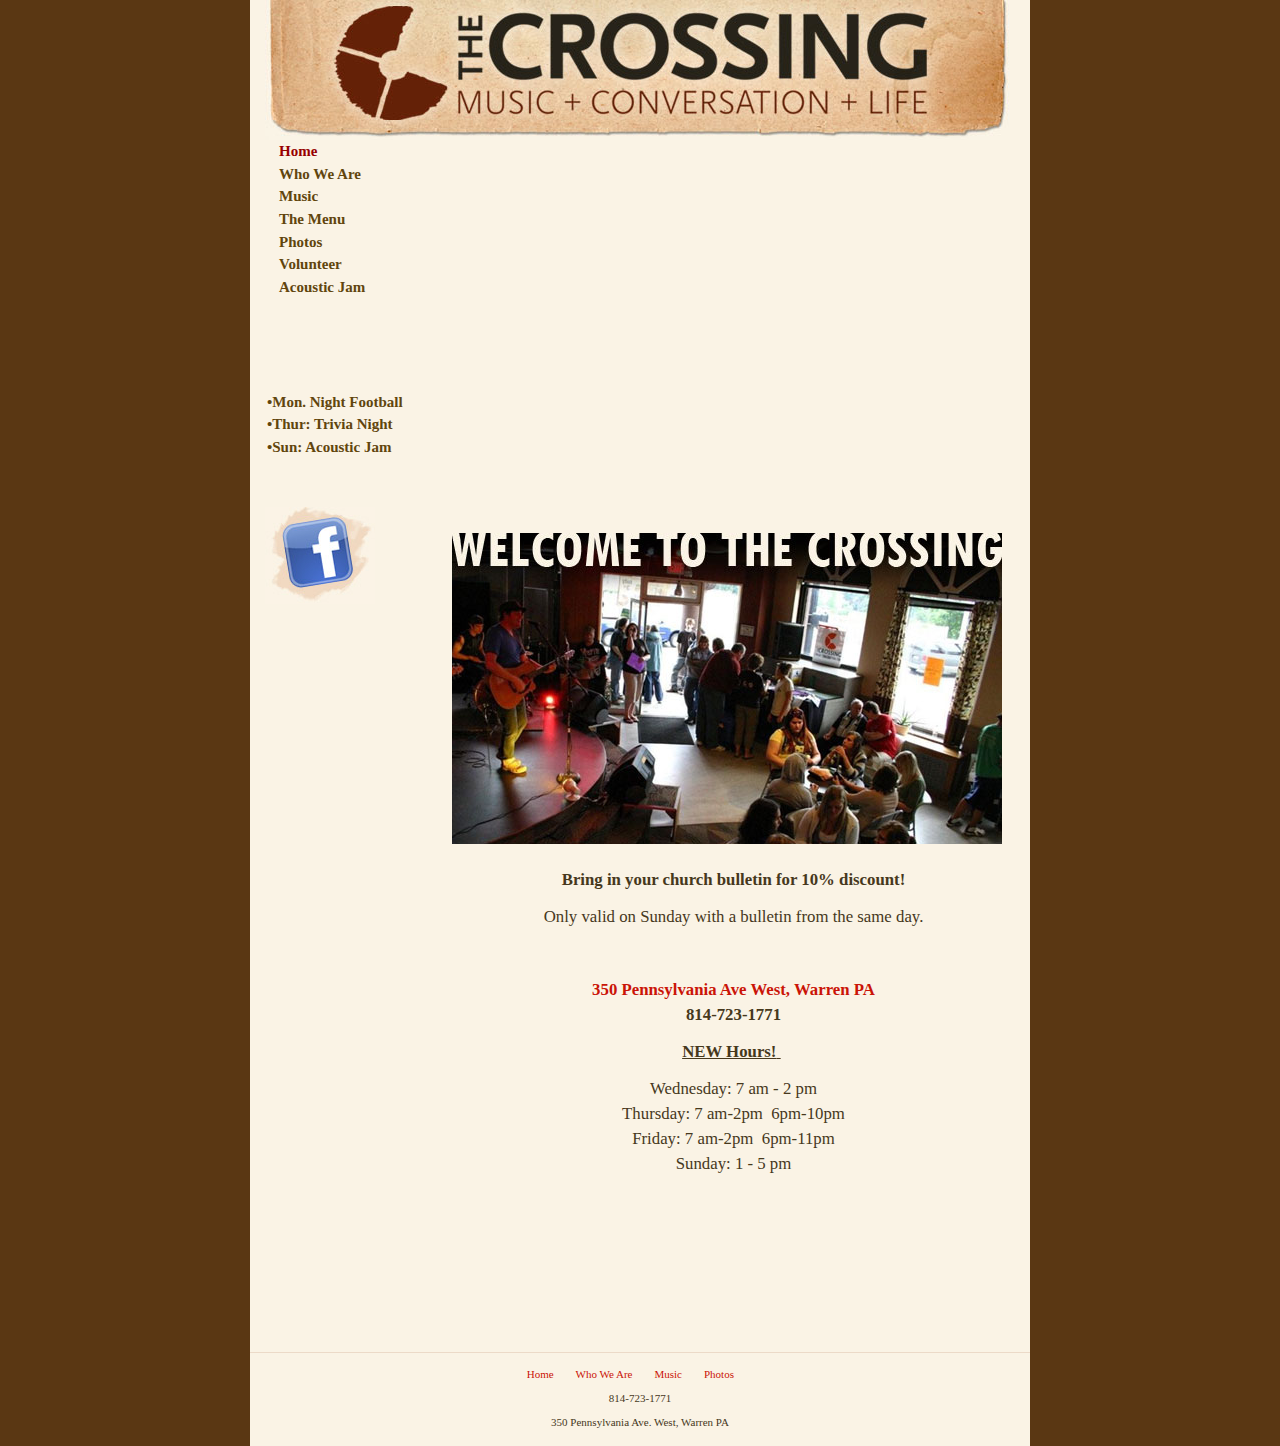
==== commit fc634bfe: "Update index.html" ====
--- a/index.html
+++ b/index.html
@@ -434,7 +434,7 @@
 
     <div id="moduleContent4344668">
 
-              <a id="moduleLink4344668" class=" " href="/Music.html"><span>Music</span></a>
+              <a id="moduleLink4344668" class=" " href="crossing/Music.html"><span>Music</span></a>
       
 
       
@@ -707,8 +707,14 @@
 });
 });
 // ]]></script></p>
+
+
 <div id="main" style="text-align: center;">
-<div id="s1" style="position: relative; text-align: center; width: 550px; height: 311px; overflow: hidden;"><img id="slide1" src="./The Crossing - Home_files/slide2.jpg" border="0" alt="" width="550" height="311" style="position: absolute; top: 0px; left: 0px; display: block; z-index: 2; opacity: 1;"> <img id="slide2" src="./The Crossing - Home_files/NX9FPiD.png" border="0" alt="" width="550" height="311" style="position: absolute; top: 0px; left: 0px; display: none; z-index: 1; opacity: 0;"></div>
+<div  style="position: relative; text-align: center; width: 550px; height: 311px; overflow: hidden;"> <img id="slide2" src="http://i.imgur.com/1O2a3YU.png" border="0" alt="" width="550" height="311" style="position: absolute; top: 0px; left: 0px; display: none; z-index: 1; opacity: 0;"></div>
+<br>
+
+<div id="main" style="text-align: center;">
+<div id="s1" style="position: relative; text-align: center; width: 550px; height: 311px; overflow: hidden;"><img id="slide1" src="./The Crossing - Home_files/slide2.jpg" border="0" alt="" width="550" height="311" style="position: absolute; top: 0px; left: 0px; display: block; z-index: 2; opacity: 1;"> <img id="slide2" src="http://i.imgur.com/5d58l0M.png" border="0" alt="" width="550" height="311" style="position: absolute; top: 0px; left: 0px; display: none; z-index: 1; opacity: 0;"></div>
 <br>
 
 <p style="text-align: center;"><strong><span style="font-size: 140%;">Bring in your church bulletin for 10% discount!</span></strong></p>
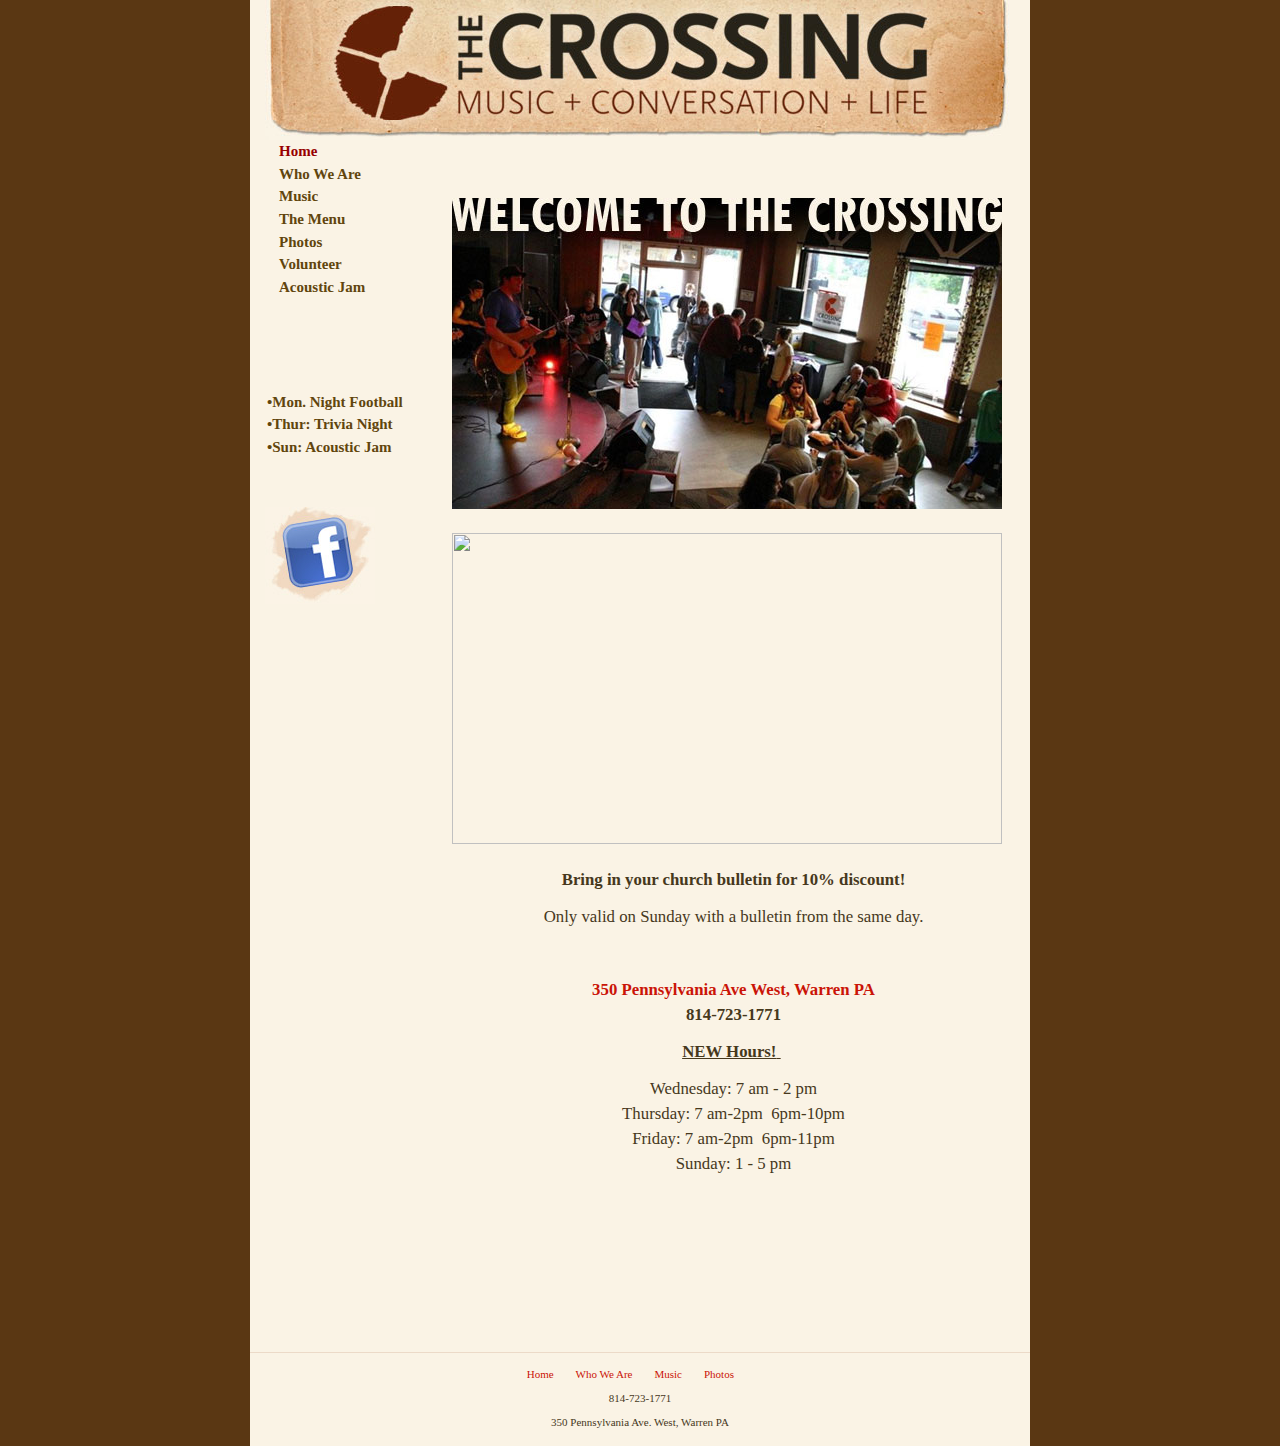
==== commit ae46cff5: "Update index.html" ====
--- a/index.html
+++ b/index.html
@@ -709,13 +709,19 @@
 // ]]></script></p>
 
 
-<div id="main" style="text-align: center;">
-<div  style="position: relative; text-align: center; width: 550px; height: 311px; overflow: hidden;"> <img id="slide2" src="http://i.imgur.com/1O2a3YU.png" border="0" alt="" width="550" height="311" style="position: absolute; top: 0px; left: 0px; display: none; z-index: 1; opacity: 0;"></div>
-<br>
 
 <div id="main" style="text-align: center;">
 <div id="s1" style="position: relative; text-align: center; width: 550px; height: 311px; overflow: hidden;"><img id="slide1" src="./The Crossing - Home_files/slide2.jpg" border="0" alt="" width="550" height="311" style="position: absolute; top: 0px; left: 0px; display: block; z-index: 2; opacity: 1;"> <img id="slide2" src="http://i.imgur.com/5d58l0M.png" border="0" alt="" width="550" height="311" style="position: absolute; top: 0px; left: 0px; display: none; z-index: 1; opacity: 0;"></div>
 <br>
+
+
+
+
+<div style="position: relative; text-align: center; width: 550px; height: 311px;"> <img src="http://i.imgur.com/1O2a3YU.png" border="0" alt="" width="550" height="311"></div>
+<br>
+
+
+
 
 <p style="text-align: center;"><strong><span style="font-size: 140%;">Bring in your church bulletin for 10% discount!</span></strong></p>
 <p style="text-align: center;"><span style="font-size: 140%;">Only valid on Sunday with a bulletin from the same day. <br></span></p>
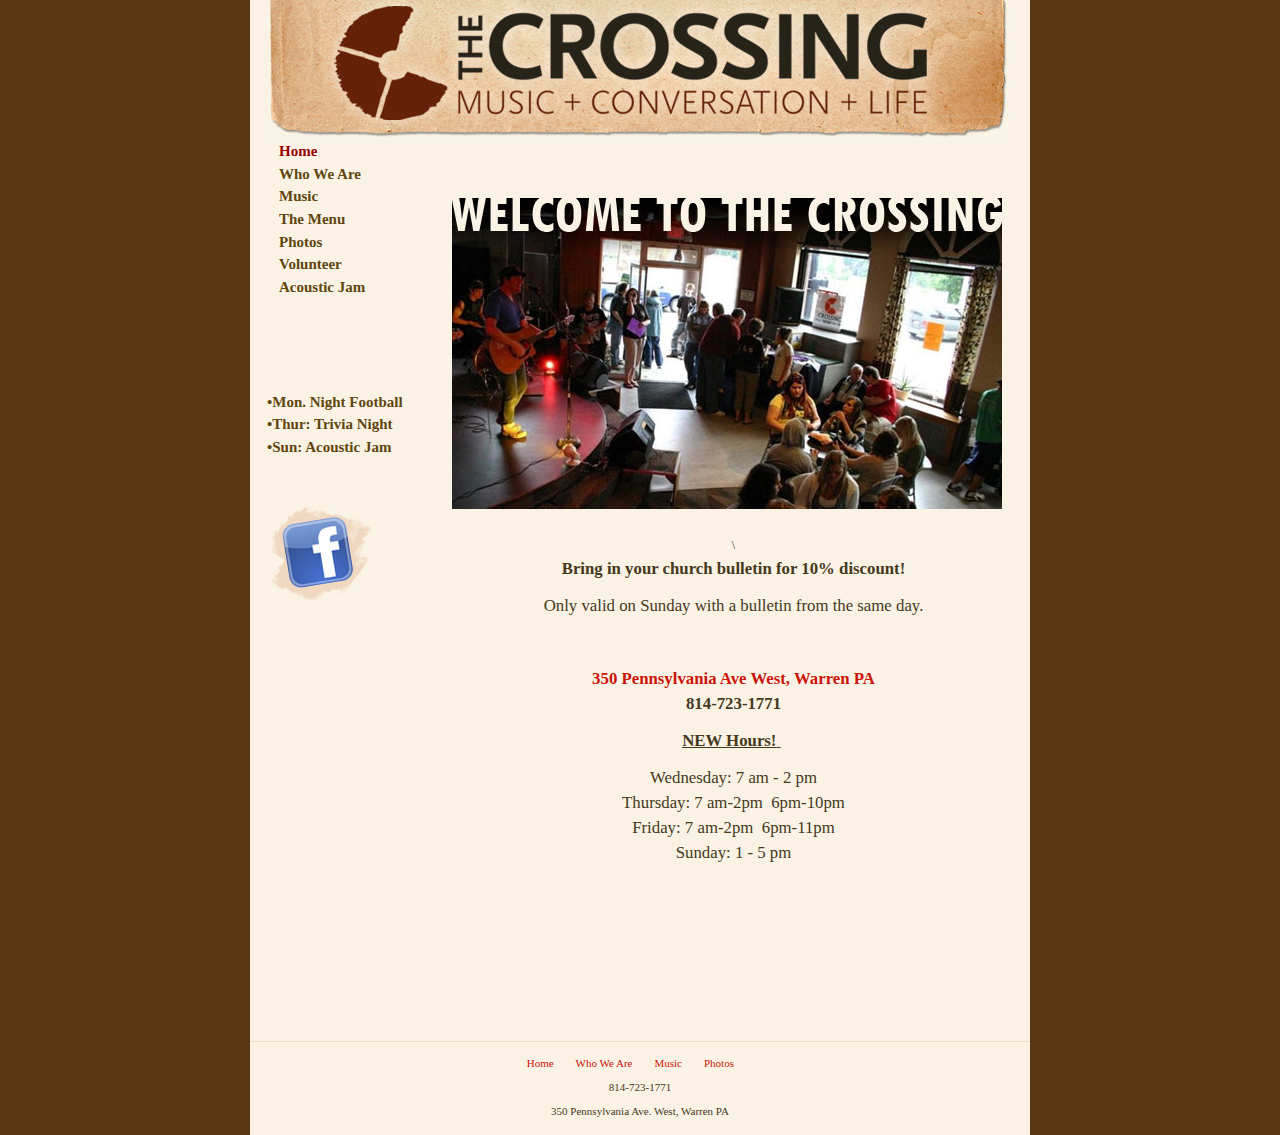
==== commit eb824a58: "Update index.html" ====
--- a/index.html
+++ b/index.html
@@ -711,13 +711,12 @@
 
 
 <div id="main" style="text-align: center;">
-<div id="s1" style="position: relative; text-align: center; width: 550px; height: 311px; overflow: hidden;"><img id="slide1" src="./The Crossing - Home_files/slide2.jpg" border="0" alt="" width="550" height="311" style="position: absolute; top: 0px; left: 0px; display: block; z-index: 2; opacity: 1;"> <img id="slide2" src="http://i.imgur.com/5d58l0M.png" border="0" alt="" width="550" height="311" style="position: absolute; top: 0px; left: 0px; display: none; z-index: 1; opacity: 0;"></div>
+<div id="s1" style="position: relative; text-align: center; width: 550px; height: 311px; overflow: hidden;"><img id="slide1" src="./The Crossing - Home_files/slide2.jpg" border="0" alt="" width="550" height="311" style="position: absolute; top: 0px; left: 0px; display: block; z-index: 2; opacity: 1;"> <img id="slide2" src="http://i.imgur.com/SzM7r6g.png" border="0" alt="" width="550" height="311" style="position: absolute; top: 0px; left: 0px; display: none; z-index: 1; opacity: 0;"></div>
 <br>
 
 
 
-
-<div style="position: relative; text-align: center; width: 550px; height: 311px;"> <img src="http://i.imgur.com/1O2a3YU.png" border="0" alt="" width="550" height="311"></div>
+\
 <br>
 
 
